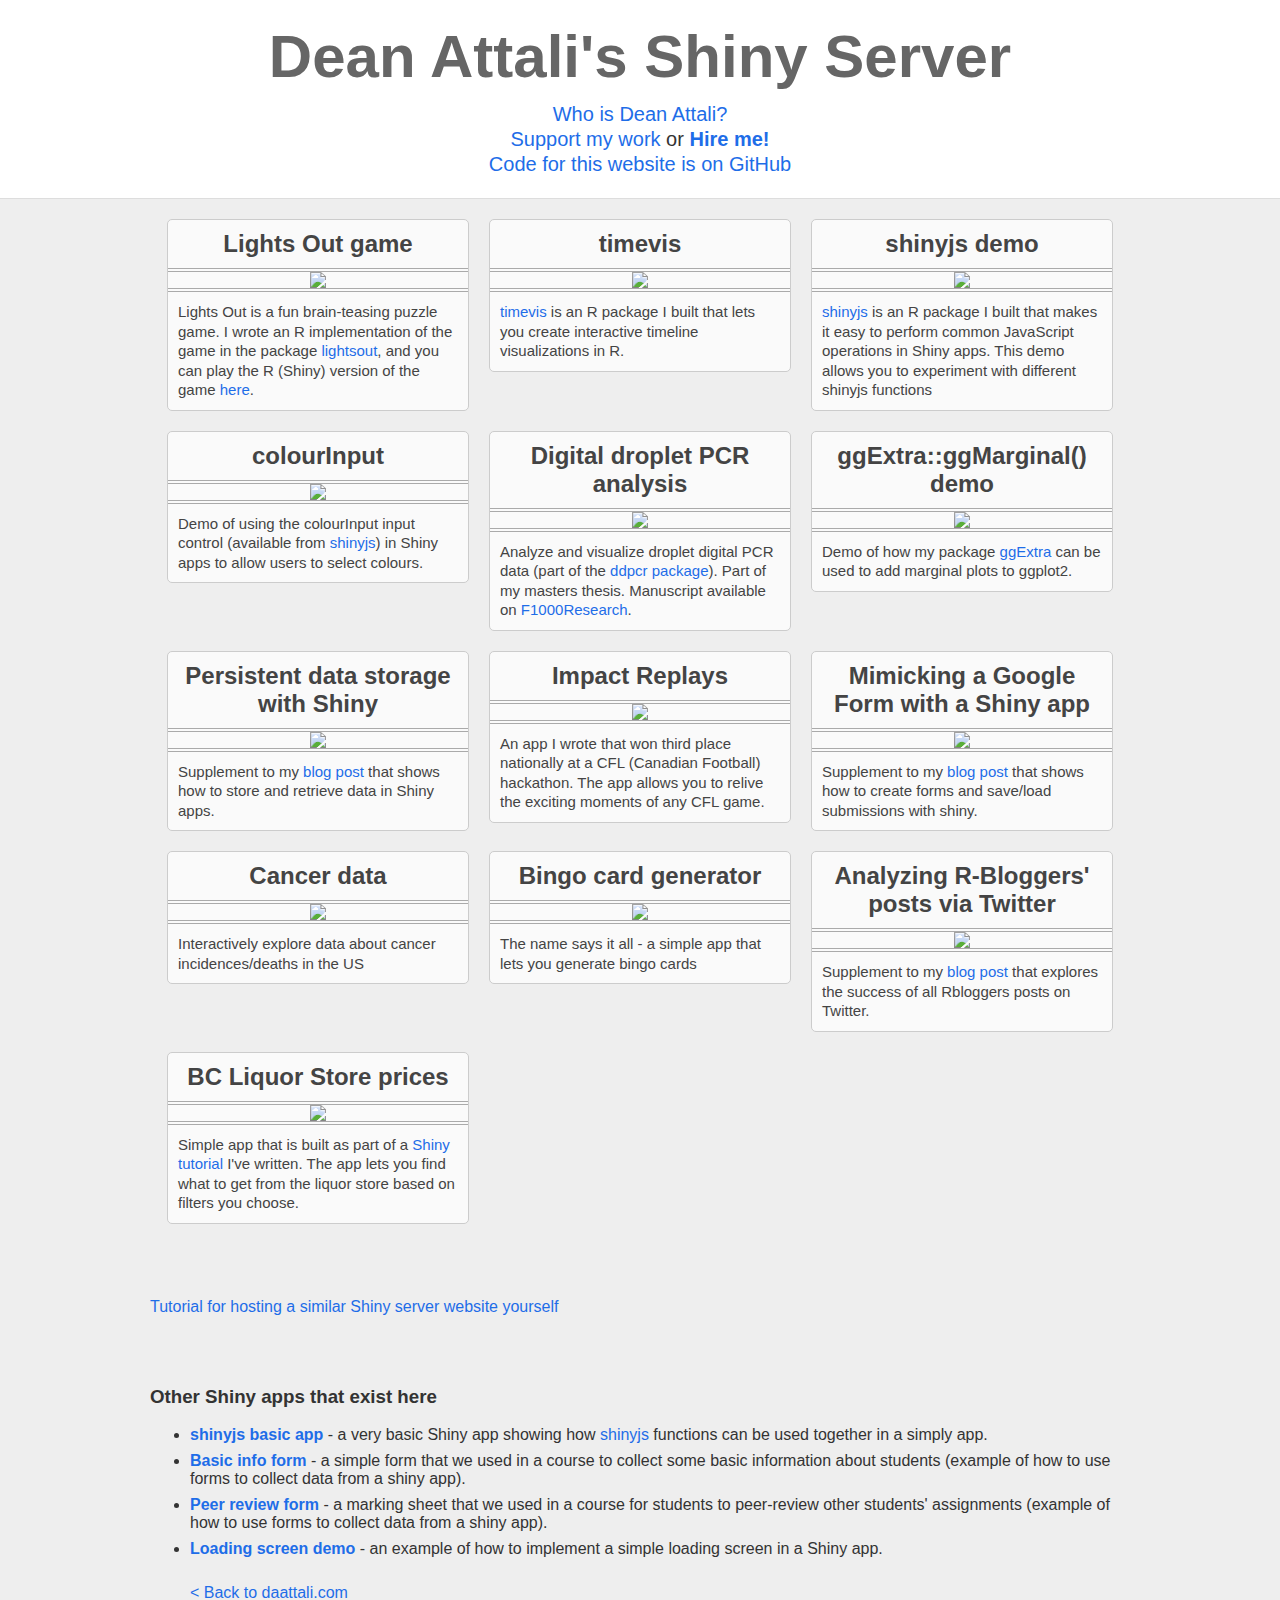
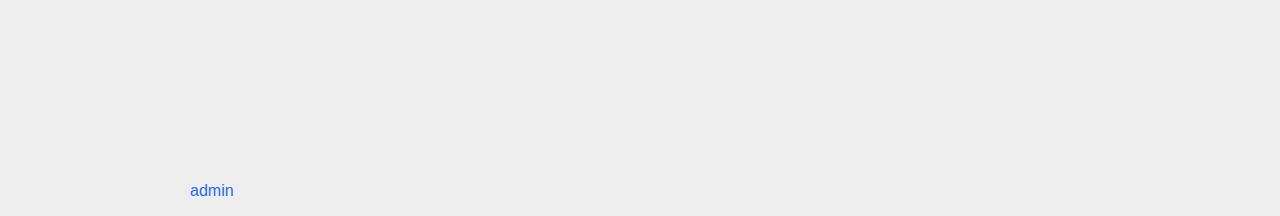
==== index.html @ 10498996 "add favicon in correct location" ====
<!DOCTYPE html>
<html lang="en-US" xmlns="http://www.w3.org/1999/xhtml">
<head>
  <link rel="shortcut icon" type="image/x-icon" href="img/favicon.ico"/>
  <meta name="viewport" content="width=device-width, initial-scale=1.0, maximum-scale=1.0">
  <title>Dean Attali's Shiny Server</title>
  <!-- MIT license | Copyright Dean Attali 2016 -->
  <style type="text/css">
    body, html {
      font-family: Helvetica, Arial, sans-serif;
      background-color: #eee;
      color: #333;
      margin: 0;
      padding: 0;
    }
    a {
      text-decoration: none;
      color: #1E6DE8;
    }
    a:hover {
      text-decoration: underline;
    }
    #titleBar {
	  background: #fff;
	  text-align: center;
	  padding-bottom: 20px;
	  border-bottom: 1px solid #ddd;
    }
    #title {
      color: #666;
	  margin: 0;
	  padding: 22px 0 10px;
	  font-size: 60px;
    }
    #links {
      font-size: 20px;
    }
    #links .link {
      margin: 2px 0;
    }
    #content {
      margin-left: auto;
      margin-right: auto;
	  text-align: center;
    }
	#shinyapps-big {
	  display: inline-block;
	}
	#shinyapps-big .shinyapp {
	  color: #444;
	  border-radius: 5px;
	  border: 1px solid #ccc;
	  width: 300px;
	  float: left;
	  margin-top: 20px;
	  margin-left: 20px;
  	  background: #fafafa;
	  vertical-align: top;
	  transition: all 250ms;
	}
	#shinyapps-big .shinyapp:hover {
      box-shadow: 0 3px 7px #aaa;
      border-color: #888;
      background: #fff;
	}
	#shinyapps-big .shinyapp .apptitle {
	  text-align: center;
	  padding: 10px;
	  border-bottom: 4px double #aaa;
	  font-weight: bold;
	  border-radius: 5px 5px 0 0;
	  cursor: pointer;
	  font-size: 1.5em;
	}
	#shinyapps-big .shinyapp .appimg {
	  width: 100%;
	  cursor: pointer;
	}
	#shinyapps-big .applink {
	  color: inherit;
	  text-decoration: none !important;
	}
	#shinyapps-big .shinyapp .appdesc {
	  text-align: left;
	  padding: 10px;
	  border-top: 4px double #aaa;
	  margin-top: -4px;
	  font-size: 15px;
	  line-height: 1.3em;
	  border-radius: 0 0 5px 5px;
	}
    @media only screen and (min-width: 980px) { 
      #content {
      	max-width: 980px;
      }
      #shinyapps-big .shinyapp:nth-child(3n+1) {
        clear: left;
        margin-left: 0;
      }
    }
    @media only screen and (max-width: 980px) { 
      #content {
      	max-width: 650px;
      }
      #shinyapps-big .shinyapp:nth-child(2n+1) {
        clear: left;
        margin-left: 0;
      }
    }    
    @media only screen and (max-width: 650px) and (min-width: 510px) { 
      #content {
      	max-width: 500px;
      }
      #shinyapps-big .shinyapp:nth-child(2n+1) {
        clear: left;
        margin-left: 0;
      }
      #shinyapps-big .shinyapp {
      	margin-top: 10px;
      	margin-left: 10px;
      	width: 230px;
      }
    }    
    @media only screen and (max-width: 510px) { 
      #content {
      	max-width: 350px;
      }
      #shinyapps-big .shinyapp:nth-child(1n+1) {
        clear: left;
        margin-left: 0;
      }
    }        
    @media only screen and (max-width: 750px) {
      #title {
    	font-size: 40px;
    	padding: 20px 0 10px;
      }
      #titleBar {
      	padding-bottom: 15px;
      }
      #links {
      	font-size: 17px;
      }
    }

    #tutorial-shiny-server {
      text-align: left;
      margin-top: 70px;
    }	
	#otherlinks {
	  text-align: left;
	  margin-top: 70px;
	}
	
    .shiny-apps li {
      margin-bottom: 8px;
    }
  </style>
</head>

<body>
  <div id="titleBar">
    <h1 id="title">Dean Attali's Shiny Server</h1>
	<div id="links">
	  <div class="link"><a href="http://deanattali.com">Who is Dean Attali?</a></div>
	  <div class="link"><a href="https://www.paypal.me/daattali/20">Support my work</a> or <strong><a href="http://deanattali.com/contact">Hire me!</a></strong></div>
          <div class="link"><a href="https://github.com/daattali/shiny-server">Code for this website is on GitHub</a></div>
	</div>
  </div>
  
  <div id="content">
    <div id="shinyapps-big">
		<div class="shinyapp">
		  <a class="applink" href="./lightsout/">
			<div class="apptitle">
			  Lights Out game
			</div>
			<img class="appimg" src="./img/lightsout.png" />
		  </a>
		  <div class="appdesc">
			Lights Out is a fun brain-teasing puzzle game. I wrote an R implementation of the game in the package <a href="https://github.com/daattali/lightsout">lightsout</a>, and you can play the R (Shiny) version of the game <a href="./lightsout/">here</a>.
		  </div>
		</div>	
	
                <div class="shinyapp">
                  <a class="applink" href="./timevis-demo/">
                        <div class="apptitle">
                          timevis
                        </div>
                        <img class="appimg" src="./img/timevis-demo.png" />
                  </a>
                  <div class="appdesc">
                        <a href="https://github.com/daattali/timevis">timevis</a> is an R package I built that lets you create interactive timeline visualizations in R. 
                  </div>
                </div>

	
		<div class="shinyapp">
		  <a class="applink" href="./shinyjs-demo/">
			<div class="apptitle">
			  shinyjs demo
			</div>
			<img class="appimg" src="./img/shinyjs.png" />
		  </a>
		  <div class="appdesc">
			<a href="https://github.com/daattali/shinyjs">shinyjs</a> is an R package I built that makes it easy to perform common JavaScript operations in Shiny apps. This demo allows you to experiment with different shinyjs functions
		  </div>
		</div>	

		<div class="shinyapp">
		  <a class="applink" href="./colourInput/">
			<div class="apptitle">
			  colourInput
			</div>
			<img class="appimg" src="./img/colourinput.png" />
		  </a>
		  <div class="appdesc">
			Demo of using the colourInput input control (available from <a href="https://github.com/daattali/shinyjs">shinyjs</a>) in Shiny apps to allow users to select colours.
		  </div>
		</div>	

                <div class="shinyapp">
                  <a class="applink" href="./ddpcr/">
                        <div class="apptitle">
                          Digital droplet PCR analysis
                        </div>
                        <img class="appimg" src="./img/ddpcr.png" />
                  </a>
                  <div class="appdesc">
                        Analyze and visualize droplet digital PCR data (part of the <a href="https://github.com/daattali/ddpcr">ddpcr package</a>). Part of my masters thesis. Manuscript available on <a href="http://f1000research.com/articles/5-1411/v1">F1000Research</a>.
                  </div>
                </div>


		<div class="shinyapp">
		  <a class="applink" href="./ggExtra-ggMarginal-demo/">
			<div class="apptitle">
			  ggExtra::ggMarginal() demo
			</div>
			<img class="appimg" src="./img/ggmarginal.png" />
		  </a>
		  <div class="appdesc">
			Demo of how my package <a href="https://github.com/daattali/ggExtra">ggExtra</a> can be used to add marginal plots to ggplot2.
		  </div>
		</div>
    
		<div class="shinyapp">
		  <a class="applink" href="./persistent-data-storage/">
			<div class="apptitle">
			  Persistent data storage with Shiny
			</div>
			<img class="appimg" src="./img/persistent.png" />
		  </a>
		  <div class="appdesc">
			Supplement to my <a href="http://deanattali.com/blog/shiny-persistent-data-storage/">blog post</a> that shows how to store and retrieve data in Shiny apps.
		  </div>
		</div>	

    <div class="shinyapp">
      <a class="applink" href="./cfl/">
        <div class="apptitle">
          Impact Replays
        </div>
        <img class="appimg" src="./img/cfl.png" />
      </a>
      <div class="appdesc">
        An app I wrote that won third place nationally at a CFL (Canadian Football) hackathon. The app allows you to relive the exciting moments of any CFL game.
      </div>
    </div>

		<div class="shinyapp">
		  <a class="applink" href="./mimic-google-form/">
			<div class="apptitle">
			  Mimicking a Google Form with a Shiny app
			</div>
			<img class="appimg" src="./img/mimic.png" />
		  </a>
		  <div class="appdesc">
			Supplement to my <a href="http://deanattali.com/2015/06/14/mimicking-google-form-shiny/">blog post</a> that shows how to create forms and save/load submissions with shiny.
		  </div>
		</div>	

		<div class="shinyapp">
		  <a class="applink" href="./cancer-data/">
			<div class="apptitle">
			  Cancer data
			</div>
			<img class="appimg" src="./img/cancer.png" />
		  </a>
		  <div class="appdesc">
			Interactively explore data about cancer incidences/deaths in the US
		  </div>
		</div>

		<div class="shinyapp">
		  <a class="applink" href="./bingo/">
			<div class="apptitle">
			  Bingo card generator
			</div>
			<img class="appimg" src="./img/bingo.png" />
		  </a>
		  <div class="appdesc">
        The name says it all - a simple app that lets you generate bingo cards
		  </div>
		</div>	    

		<div class="shinyapp">
		  <a class="applink" href="./rbloggers-twitter/">
			<div class="apptitle">
			  Analyzing R-Bloggers' posts via Twitter
			</div>
			<img class="appimg" src="./img/rbloggers.png" />
		  </a>
		  <div class="appdesc">
			Supplement to my <a href="http://deanattali.com/2015/05/17/analyzing-rbloggers-posts-via-twitter/">blog post</a> that explores the success of all Rbloggers posts on Twitter.
		  </div>
		</div>			

		<div class="shinyapp">
		  <a class="applink" href="./bcl/">
			<div class="apptitle">
			  BC Liquor Store prices
			</div>
			<img class="appimg" src="./img/bcl.png" />
		  </a>
		  <div class="appdesc">
			Simple app that is built as part of a <a href="http://deanattali.com/blog/building-shiny-apps-tutorial">Shiny tutorial</a> I've written. The app lets you find what to get from the liquor store based on filters you choose.
		  </div>
		</div>	
		
    </div>
	
	<div style="clear:both;"></div>
	
    <div id="tutorial-shiny-server">
      <a href= "http://deanattali.com/2015/05/09/setup-rstudio-shiny-server-digital-ocean/">Tutorial for hosting a similar Shiny server website yourself</a>	
    </div>

    <div id="otherlinks">
      <h3>Other Shiny apps that exist here</h3>
	  <ul class="shiny-apps">
        <li><strong><a href="./shinyjs-basic/">shinyjs basic app</a></strong> - a very basic Shiny app showing how <a href="https://github.com/daattali/shinyjs">shinyjs</a> functions can be used together in a simply app.</li> 
        <li><strong><a href="./request-basic-info/">Basic info form</a></strong> - a simple form that we used in a course to collect some basic information about students (example of how to use forms to collect data from a shiny app).</li>
        <li><strong><a href="./peer-review/">Peer review form</a></strong> - a marking sheet that we used in a course for students to peer-review other students' assignments (example of how to use forms to collect data from a shiny app).</li>
        <li><strong><a href="./loading-screen/">Loading screen demo</a></strong> - an example of how to implement a simple loading screen in a Shiny app.</li>	
      <br/><a href="http://daattali.com">&lt; Back to daattali.com</a>
      <br/><br/><br/><br/><br/><br/><br/><br/><br/><br/><br/>
      <a href="http://daattali.com:4151">admin</a>	
	</div>
  </div>
</body>
</html>
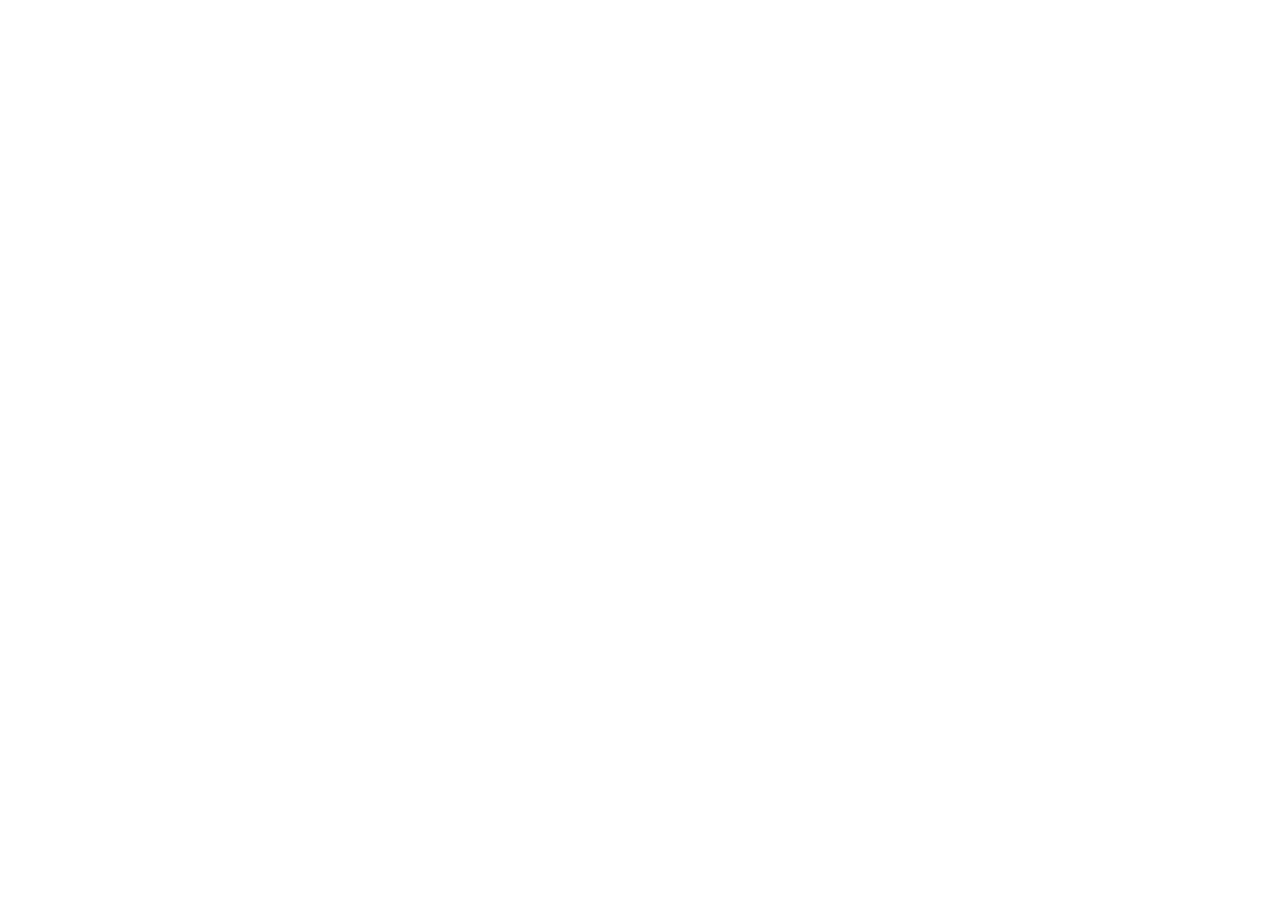
==== commit 7ddb4fcd: "Update index.html" ====
--- a/index.html
+++ b/index.html
@@ -1,353 +1,13 @@
 <!DOCTYPE html>
-<html lang="en-US" xmlns="http://www.w3.org/1999/xhtml">
-<head>
-  <link rel="shortcut icon" type="image/x-icon" href="img/favicon.ico"/>
-  <meta name="viewport" content="width=device-width, initial-scale=1.0, maximum-scale=1.0">
-  <title>Dean Attali's Shiny Server</title>
-  <!-- MIT license | Copyright Dean Attali 2016 -->
-  <style type="text/css">
-    body, html {
-      font-family: Helvetica, Arial, sans-serif;
-      background-color: #eee;
-      color: #333;
-      margin: 0;
-      padding: 0;
-    }
-    a {
-      text-decoration: none;
-      color: #1E6DE8;
-    }
-    a:hover {
-      text-decoration: underline;
-    }
-    #titleBar {
-	  background: #fff;
-	  text-align: center;
-	  padding-bottom: 20px;
-	  border-bottom: 1px solid #ddd;
-    }
-    #title {
-      color: #666;
-	  margin: 0;
-	  padding: 22px 0 10px;
-	  font-size: 60px;
-    }
-    #links {
-      font-size: 20px;
-    }
-    #links .link {
-      margin: 2px 0;
-    }
-    #content {
-      margin-left: auto;
-      margin-right: auto;
-	  text-align: center;
-    }
-	#shinyapps-big {
-	  display: inline-block;
-	}
-	#shinyapps-big .shinyapp {
-	  color: #444;
-	  border-radius: 5px;
-	  border: 1px solid #ccc;
-	  width: 300px;
-	  float: left;
-	  margin-top: 20px;
-	  margin-left: 20px;
-  	  background: #fafafa;
-	  vertical-align: top;
-	  transition: all 250ms;
-	}
-	#shinyapps-big .shinyapp:hover {
-      box-shadow: 0 3px 7px #aaa;
-      border-color: #888;
-      background: #fff;
-	}
-	#shinyapps-big .shinyapp .apptitle {
-	  text-align: center;
-	  padding: 10px;
-	  border-bottom: 4px double #aaa;
-	  font-weight: bold;
-	  border-radius: 5px 5px 0 0;
-	  cursor: pointer;
-	  font-size: 1.5em;
-	}
-	#shinyapps-big .shinyapp .appimg {
-	  width: 100%;
-	  cursor: pointer;
-	}
-	#shinyapps-big .applink {
-	  color: inherit;
-	  text-decoration: none !important;
-	}
-	#shinyapps-big .shinyapp .appdesc {
-	  text-align: left;
-	  padding: 10px;
-	  border-top: 4px double #aaa;
-	  margin-top: -4px;
-	  font-size: 15px;
-	  line-height: 1.3em;
-	  border-radius: 0 0 5px 5px;
-	}
-    @media only screen and (min-width: 980px) { 
-      #content {
-      	max-width: 980px;
-      }
-      #shinyapps-big .shinyapp:nth-child(3n+1) {
-        clear: left;
-        margin-left: 0;
-      }
-    }
-    @media only screen and (max-width: 980px) { 
-      #content {
-      	max-width: 650px;
-      }
-      #shinyapps-big .shinyapp:nth-child(2n+1) {
-        clear: left;
-        margin-left: 0;
-      }
-    }    
-    @media only screen and (max-width: 650px) and (min-width: 510px) { 
-      #content {
-      	max-width: 500px;
-      }
-      #shinyapps-big .shinyapp:nth-child(2n+1) {
-        clear: left;
-        margin-left: 0;
-      }
-      #shinyapps-big .shinyapp {
-      	margin-top: 10px;
-      	margin-left: 10px;
-      	width: 230px;
-      }
-    }    
-    @media only screen and (max-width: 510px) { 
-      #content {
-      	max-width: 350px;
-      }
-      #shinyapps-big .shinyapp:nth-child(1n+1) {
-        clear: left;
-        margin-left: 0;
-      }
-    }        
-    @media only screen and (max-width: 750px) {
-      #title {
-    	font-size: 40px;
-    	padding: 20px 0 10px;
-      }
-      #titleBar {
-      	padding-bottom: 15px;
-      }
-      #links {
-      	font-size: 17px;
-      }
-    }
-
-    #tutorial-shiny-server {
-      text-align: left;
-      margin-top: 70px;
-    }	
-	#otherlinks {
-	  text-align: left;
-	  margin-top: 70px;
-	}
-	
-    .shiny-apps li {
-      margin-bottom: 8px;
-    }
-  </style>
-</head>
-
-<body>
-  <div id="titleBar">
-    <h1 id="title">Dean Attali's Shiny Server</h1>
-	<div id="links">
-	  <div class="link"><a href="http://deanattali.com">Who is Dean Attali?</a></div>
-	  <div class="link"><a href="https://www.paypal.me/daattali/20">Support my work</a> or <strong><a href="http://deanattali.com/contact">Hire me!</a></strong></div>
-          <div class="link"><a href="https://github.com/daattali/shiny-server">Code for this website is on GitHub</a></div>
-	</div>
-  </div>
-  
-  <div id="content">
-    <div id="shinyapps-big">
-		<div class="shinyapp">
-		  <a class="applink" href="./lightsout/">
-			<div class="apptitle">
-			  Lights Out game
-			</div>
-			<img class="appimg" src="./img/lightsout.png" />
-		  </a>
-		  <div class="appdesc">
-			Lights Out is a fun brain-teasing puzzle game. I wrote an R implementation of the game in the package <a href="https://github.com/daattali/lightsout">lightsout</a>, and you can play the R (Shiny) version of the game <a href="./lightsout/">here</a>.
-		  </div>
-		</div>	
-	
-                <div class="shinyapp">
-                  <a class="applink" href="./timevis-demo/">
-                        <div class="apptitle">
-                          timevis
-                        </div>
-                        <img class="appimg" src="./img/timevis-demo.png" />
-                  </a>
-                  <div class="appdesc">
-                        <a href="https://github.com/daattali/timevis">timevis</a> is an R package I built that lets you create interactive timeline visualizations in R. 
-                  </div>
-                </div>
-
-	
-		<div class="shinyapp">
-		  <a class="applink" href="./shinyjs-demo/">
-			<div class="apptitle">
-			  shinyjs demo
-			</div>
-			<img class="appimg" src="./img/shinyjs.png" />
-		  </a>
-		  <div class="appdesc">
-			<a href="https://github.com/daattali/shinyjs">shinyjs</a> is an R package I built that makes it easy to perform common JavaScript operations in Shiny apps. This demo allows you to experiment with different shinyjs functions
-		  </div>
-		</div>	
-
-		<div class="shinyapp">
-		  <a class="applink" href="./colourInput/">
-			<div class="apptitle">
-			  colourInput
-			</div>
-			<img class="appimg" src="./img/colourinput.png" />
-		  </a>
-		  <div class="appdesc">
-			Demo of using the colourInput input control (available from <a href="https://github.com/daattali/shinyjs">shinyjs</a>) in Shiny apps to allow users to select colours.
-		  </div>
-		</div>	
-
-                <div class="shinyapp">
-                  <a class="applink" href="./ddpcr/">
-                        <div class="apptitle">
-                          Digital droplet PCR analysis
-                        </div>
-                        <img class="appimg" src="./img/ddpcr.png" />
-                  </a>
-                  <div class="appdesc">
-                        Analyze and visualize droplet digital PCR data (part of the <a href="https://github.com/daattali/ddpcr">ddpcr package</a>). Part of my masters thesis. Manuscript available on <a href="http://f1000research.com/articles/5-1411/v1">F1000Research</a>.
-                  </div>
-                </div>
-
-
-		<div class="shinyapp">
-		  <a class="applink" href="./ggExtra-ggMarginal-demo/">
-			<div class="apptitle">
-			  ggExtra::ggMarginal() demo
-			</div>
-			<img class="appimg" src="./img/ggmarginal.png" />
-		  </a>
-		  <div class="appdesc">
-			Demo of how my package <a href="https://github.com/daattali/ggExtra">ggExtra</a> can be used to add marginal plots to ggplot2.
-		  </div>
-		</div>
-    
-		<div class="shinyapp">
-		  <a class="applink" href="./persistent-data-storage/">
-			<div class="apptitle">
-			  Persistent data storage with Shiny
-			</div>
-			<img class="appimg" src="./img/persistent.png" />
-		  </a>
-		  <div class="appdesc">
-			Supplement to my <a href="http://deanattali.com/blog/shiny-persistent-data-storage/">blog post</a> that shows how to store and retrieve data in Shiny apps.
-		  </div>
-		</div>	
-
-    <div class="shinyapp">
-      <a class="applink" href="./cfl/">
-        <div class="apptitle">
-          Impact Replays
-        </div>
-        <img class="appimg" src="./img/cfl.png" />
-      </a>
-      <div class="appdesc">
-        An app I wrote that won third place nationally at a CFL (Canadian Football) hackathon. The app allows you to relive the exciting moments of any CFL game.
-      </div>
-    </div>
-
-		<div class="shinyapp">
-		  <a class="applink" href="./mimic-google-form/">
-			<div class="apptitle">
-			  Mimicking a Google Form with a Shiny app
-			</div>
-			<img class="appimg" src="./img/mimic.png" />
-		  </a>
-		  <div class="appdesc">
-			Supplement to my <a href="http://deanattali.com/2015/06/14/mimicking-google-form-shiny/">blog post</a> that shows how to create forms and save/load submissions with shiny.
-		  </div>
-		</div>	
-
-		<div class="shinyapp">
-		  <a class="applink" href="./cancer-data/">
-			<div class="apptitle">
-			  Cancer data
-			</div>
-			<img class="appimg" src="./img/cancer.png" />
-		  </a>
-		  <div class="appdesc">
-			Interactively explore data about cancer incidences/deaths in the US
-		  </div>
-		</div>
-
-		<div class="shinyapp">
-		  <a class="applink" href="./bingo/">
-			<div class="apptitle">
-			  Bingo card generator
-			</div>
-			<img class="appimg" src="./img/bingo.png" />
-		  </a>
-		  <div class="appdesc">
-        The name says it all - a simple app that lets you generate bingo cards
-		  </div>
-		</div>	    
-
-		<div class="shinyapp">
-		  <a class="applink" href="./rbloggers-twitter/">
-			<div class="apptitle">
-			  Analyzing R-Bloggers' posts via Twitter
-			</div>
-			<img class="appimg" src="./img/rbloggers.png" />
-		  </a>
-		  <div class="appdesc">
-			Supplement to my <a href="http://deanattali.com/2015/05/17/analyzing-rbloggers-posts-via-twitter/">blog post</a> that explores the success of all Rbloggers posts on Twitter.
-		  </div>
-		</div>			
-
-		<div class="shinyapp">
-		  <a class="applink" href="./bcl/">
-			<div class="apptitle">
-			  BC Liquor Store prices
-			</div>
-			<img class="appimg" src="./img/bcl.png" />
-		  </a>
-		  <div class="appdesc">
-			Simple app that is built as part of a <a href="http://deanattali.com/blog/building-shiny-apps-tutorial">Shiny tutorial</a> I've written. The app lets you find what to get from the liquor store based on filters you choose.
-		  </div>
-		</div>	
-		
-    </div>
-	
-	<div style="clear:both;"></div>
-	
-    <div id="tutorial-shiny-server">
-      <a href= "http://deanattali.com/2015/05/09/setup-rstudio-shiny-server-digital-ocean/">Tutorial for hosting a similar Shiny server website yourself</a>	
-    </div>
-
-    <div id="otherlinks">
-      <h3>Other Shiny apps that exist here</h3>
-	  <ul class="shiny-apps">
-        <li><strong><a href="./shinyjs-basic/">shinyjs basic app</a></strong> - a very basic Shiny app showing how <a href="https://github.com/daattali/shinyjs">shinyjs</a> functions can be used together in a simply app.</li> 
-        <li><strong><a href="./request-basic-info/">Basic info form</a></strong> - a simple form that we used in a course to collect some basic information about students (example of how to use forms to collect data from a shiny app).</li>
-        <li><strong><a href="./peer-review/">Peer review form</a></strong> - a marking sheet that we used in a course for students to peer-review other students' assignments (example of how to use forms to collect data from a shiny app).</li>
-        <li><strong><a href="./loading-screen/">Loading screen demo</a></strong> - an example of how to implement a simple loading screen in a Shiny app.</li>	
-      <br/><a href="http://daattali.com">&lt; Back to daattali.com</a>
-      <br/><br/><br/><br/><br/><br/><br/><br/><br/><br/><br/>
-      <a href="http://daattali.com:4151">admin</a>	
-	</div>
-  </div>
-</body>
+<html lang="en">
+  <head>
+    <meta charset="utf-8">
+    <title>AttaliTech Ltd</title>
+    <script>
+      window.location = "https://attalitech.com/";
+    </script>
+    <noscript>
+      <a href="https://attalitech.com/">Click here to go to AttaliTech Ltd</a>
+    </noscript>
+  </head>
 </html>
-
